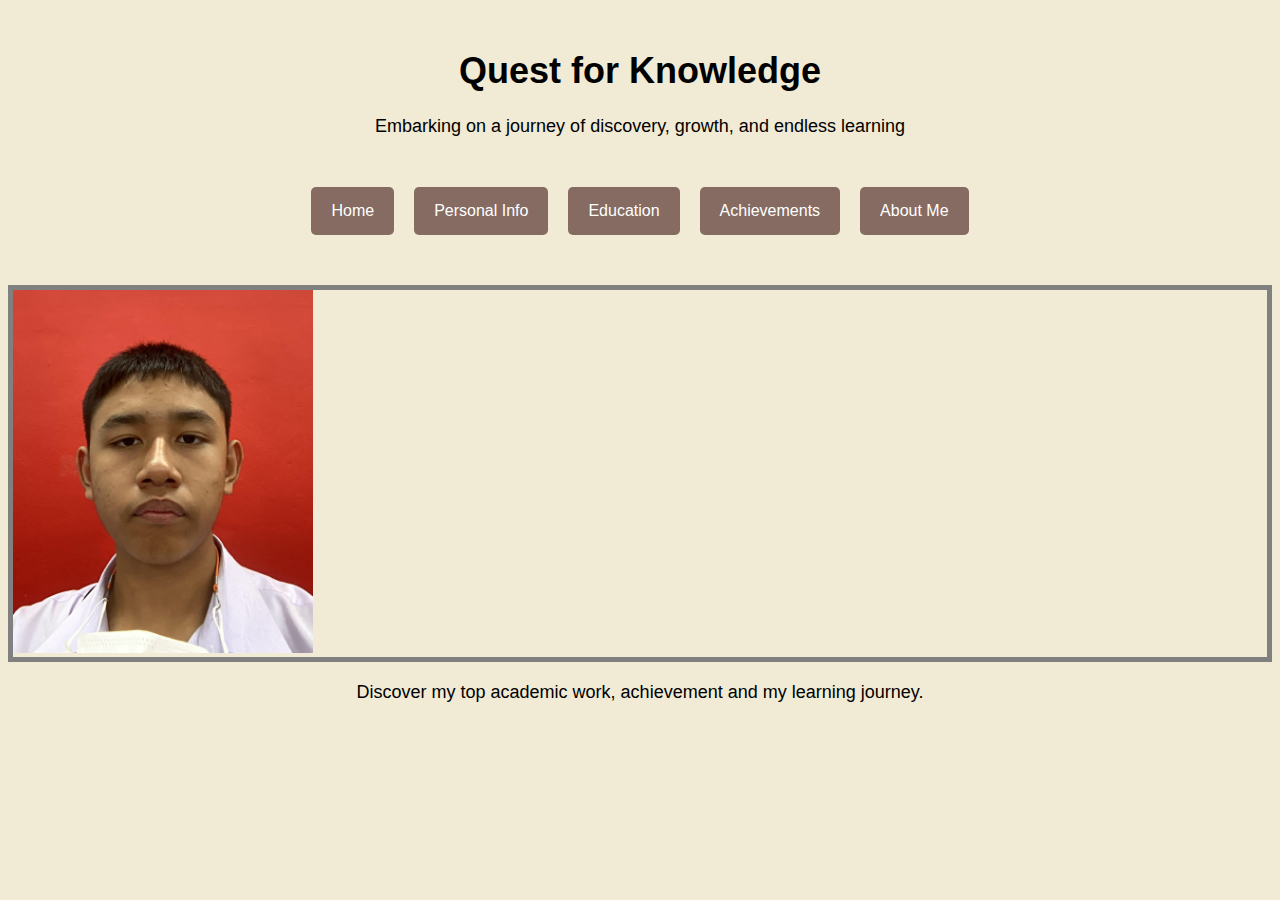
==== index.html @ bc5eaad7 "upload photos" ====
<!DOCTYPE html>
<html>
<head>
<style>
body {
  background-color: #F1EAD4;
  font-family: Arial, Helvetica, sans-serif;
}

h1 {
  text-align: center;
  font-size: 36px;
  margin-top: 50px;
  font-family: 'Gill Sans', 'Gill Sans MT', Calibri, 'Trebuchet MS', sans-serif;
}

p {
  text-align: center;
  font-size: 18px;
  margin-top: 20px;
}

.container {
  display: flex;
  justify-content: center;
  margin-top: 50px;
}

.nav {
  background-color: #856b61;
  color: white;
  padding: 15px 20px;
  text-align: center;
  text-decoration: none;
  display: inline-block;
  font-size: 16px;
  border-radius: 5px;
  margin: 0 10px;
}

.profile-pic {
  border: 5px solid #808080;
  margin-top: 50px;
}
</style>
</head>
<body>

<h1>Quest for Knowledge</h1>
<p>Embarking on a journey of discovery, growth, and endless learning</p>

<div class="container">
  <a href="#" class="nav">Home</a>
  <a href="#" class="nav">Personal Info</a>
  <a href="#" class="nav">Education</a>
  <a href="#" class="nav">Achievements</a>
  <a href="#" class="nav">About Me</a>
</div>

<div class="profile-pic">
  <img src="img/m321201.jpg" alt="Profile Picture" width="300">
</div>

<p>Discover my top academic work, achievement and my learning journey.</p>

</body>
</html>
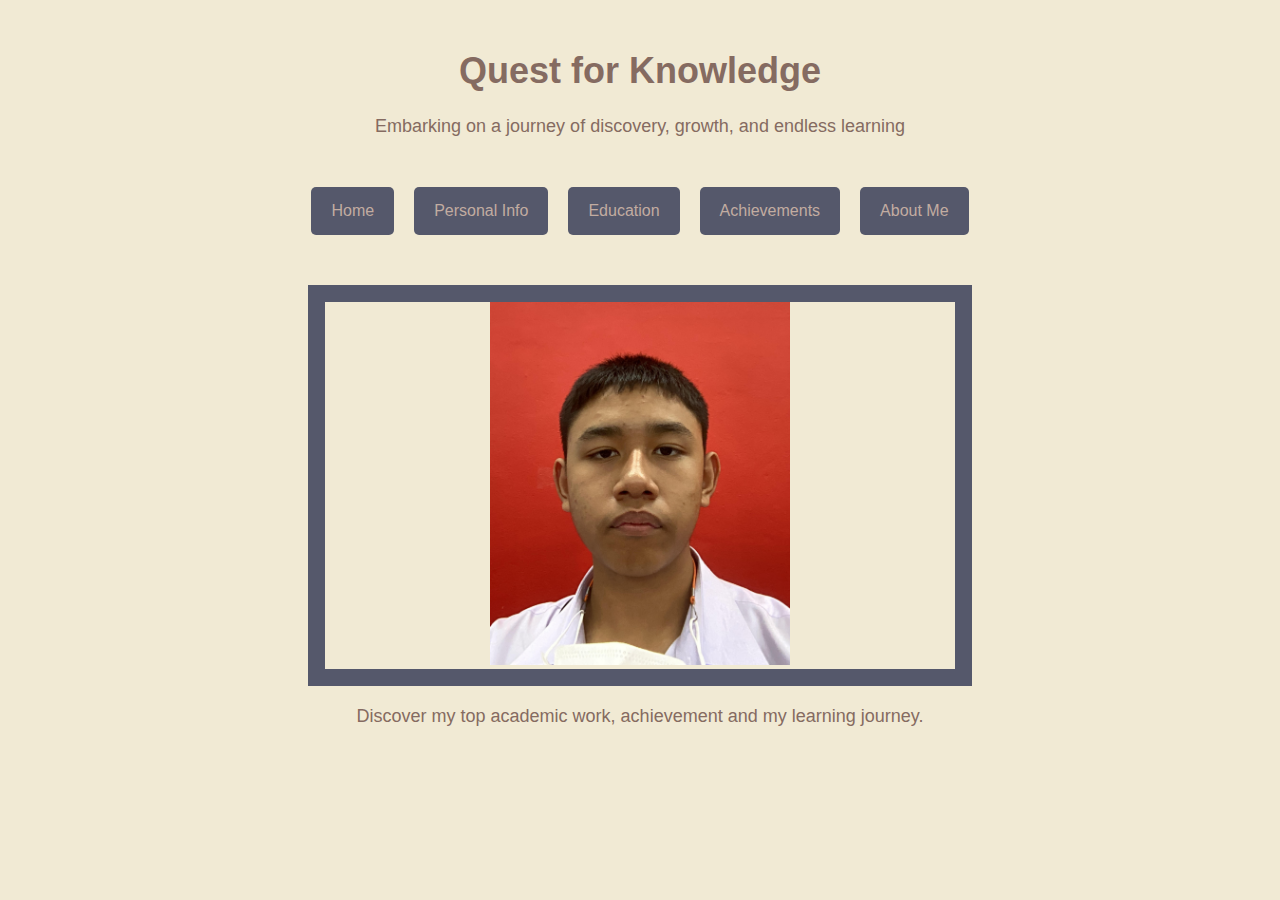
==== commit 378c75e9: "upload photos" ====
--- a/index.html
+++ b/index.html
@@ -1,48 +1,10 @@
 <!DOCTYPE html>
 <html>
 <head>
-<style>
-body {
-  background-color: #F1EAD4;
-  font-family: Arial, Helvetica, sans-serif;
-}
-
-h1 {
-  text-align: center;
-  font-size: 36px;
-  margin-top: 50px;
-  font-family: 'Gill Sans', 'Gill Sans MT', Calibri, 'Trebuchet MS', sans-serif;
-}
-
-p {
-  text-align: center;
-  font-size: 18px;
-  margin-top: 20px;
-}
-
-.container {
-  display: flex;
-  justify-content: center;
-  margin-top: 50px;
-}
-
-.nav {
-  background-color: #856b61;
-  color: white;
-  padding: 15px 20px;
-  text-align: center;
-  text-decoration: none;
-  display: inline-block;
-  font-size: 16px;
-  border-radius: 5px;
-  margin: 0 10px;
-}
-
-.profile-pic {
-  border: 5px solid #808080;
-  margin-top: 50px;
-}
-</style>
+  <meta charset="UTF-8">
+  <meta name="viewport" content="width=, initial-scale=1.0">
+  <title>teeratgithub</title>
+  <link rel="stylesheet" href="css/mystyle.css">
 </head>
 <body>
 
--- a/css/mystyle.css
+++ b/css/mystyle.css
@@ -0,0 +1,46 @@
+body {
+    background-color: #F1EAD4;
+    font-family: 'Gill Sans', 'Gill Sans MT', Calibri, 'Trebuchet MS', sans-serif
+  }
+  
+  h1 {
+    text-align: center;
+    font-size: 36px;
+    margin-top: 50px;
+    font-family: 'Gill Sans', 'Gill Sans MT', Calibri, 'Trebuchet MS', sans-serif;
+    color: #856b61;
+  }
+  
+  p {
+    text-align: center;
+    font-size: 18px;
+    margin-top: 20px;
+    font-family: 'Gill Sans', 'Gill Sans MT', Calibri, 'Trebuchet MS', sans-serif;
+    color: #856b61;
+  }
+  
+  .container {
+    display: flex;
+    justify-content: center;
+    margin-top: 50px;
+  }
+  
+  .nav {
+    background-color: #55586b;
+    color: #c2aca1;
+    padding: 15px 20px;
+    text-align: center;
+    text-decoration: none;
+    display: inline-block;
+    font-size: 16px;
+    border-radius: 5px;
+    margin: 0 10px;
+  }
+  
+  .profile-pic {
+    border: 17px solid #55586b;
+    margin-top: 50px;
+    margin-left: 300px;
+    margin-right: 300px;
+    text-align: center;
+  }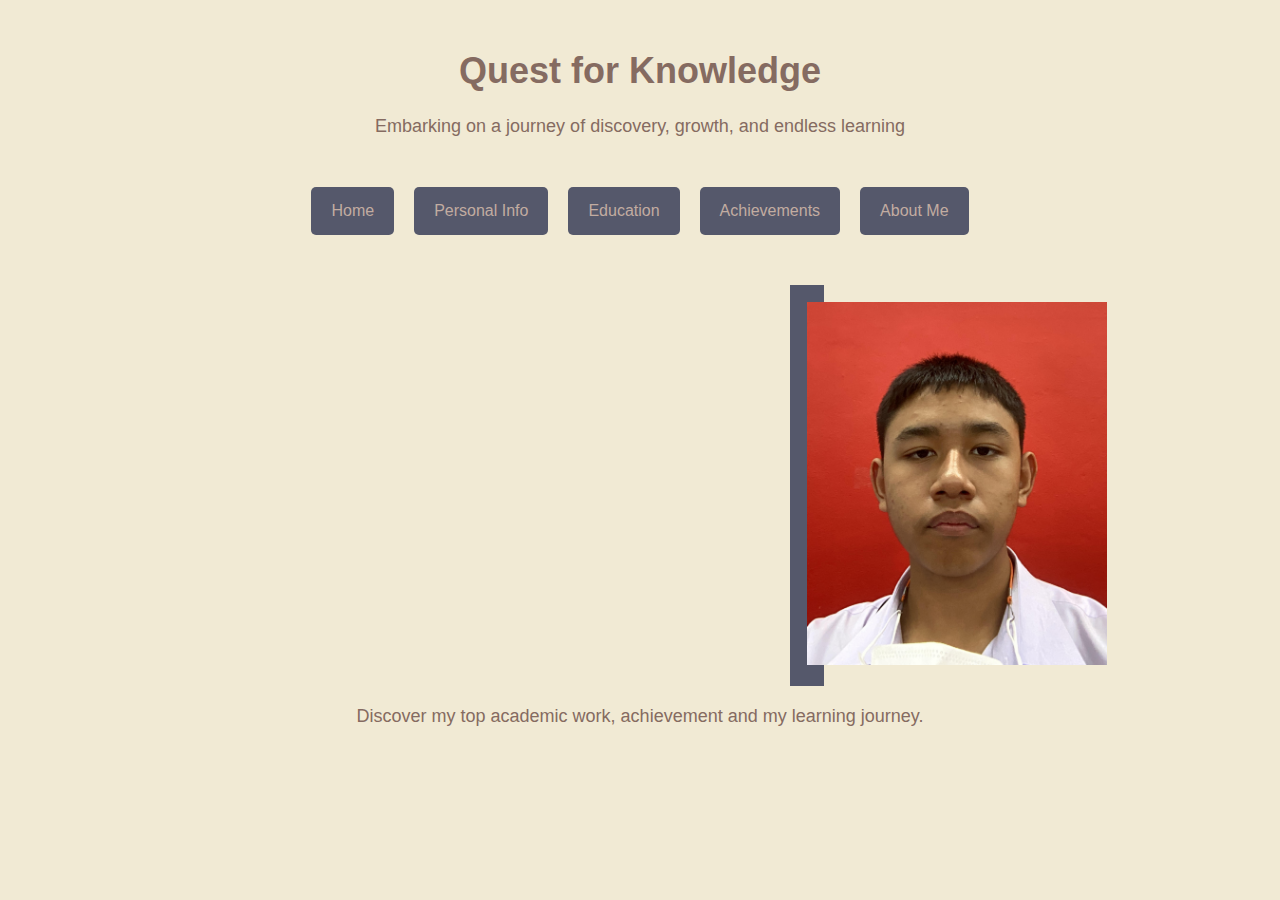
==== commit 97e406a2: "..." ====
--- a/index.html
+++ b/index.html
@@ -11,12 +11,12 @@
 <h1>Quest for Knowledge</h1>
 <p>Embarking on a journey of discovery, growth, and endless learning</p>
 
-<div class="container">
-  <a href="#" class="nav">Home</a>
-  <a href="#" class="nav">Personal Info</a>
-  <a href="#" class="nav">Education</a>
-  <a href="#" class="nav">Achievements</a>
-  <a href="#" class="nav">About Me</a>
+<div class="container1">
+  <a href="index.html" class="nav">Home</a>
+  <a href="personalinfo.html" class="nav">Personal Info</a>
+  <a href="education.html" class="nav">Education</a>
+  <a href="achievements.html" class="nav">Achievements</a>
+  <a href="aboutme.html" class="nav">About Me</a>
 </div>
 
 <div class="profile-pic">
--- a/css/mystyle.css
+++ b/css/mystyle.css
@@ -19,7 +19,7 @@
     color: #856b61;
   }
   
-  .container {
+  .container1 {
     display: flex;
     justify-content: center;
     margin-top: 50px;
@@ -40,7 +40,44 @@
   .profile-pic {
     border: 17px solid #55586b;
     margin-top: 50px;
-    margin-left: 300px;
-    margin-right: 300px;
+    margin-left: 782px;
+    margin-right: 782px;
     text-align: center;
+  }
+
+  .school-picture {
+    border: 17px solid #55586b;
+    margin-top: 50px;
+    margin-left: 630px;
+    margin-right: 630px;
+    text-align: center;
+  }
+
+  .card {
+    /* Add shadows to create the "card" effect */
+    box-shadow: 0 4px 8px 0 rgba(0,0,0,0.2);
+    transition: 0.3s;
+    width: 500px;
+    text-align: center;
+  }
+  
+  /* On mouse-over, add a deeper shadow */
+  .card:hover {
+    box-shadow: 0 8px 16px 0 rgba(0,0,0,0.2);
+  }
+  
+  /* Add some padding inside the card container */
+  .container2 {
+    padding: 2px 16px;
+  }
+  .flex-container {
+    display: flex;
+    flex-direction: row;
+  }
+  
+  .flex-container > div {
+    width: 100px;
+    margin: 10px;
+    line-height: 75px;
+    font-size: 30px;
   }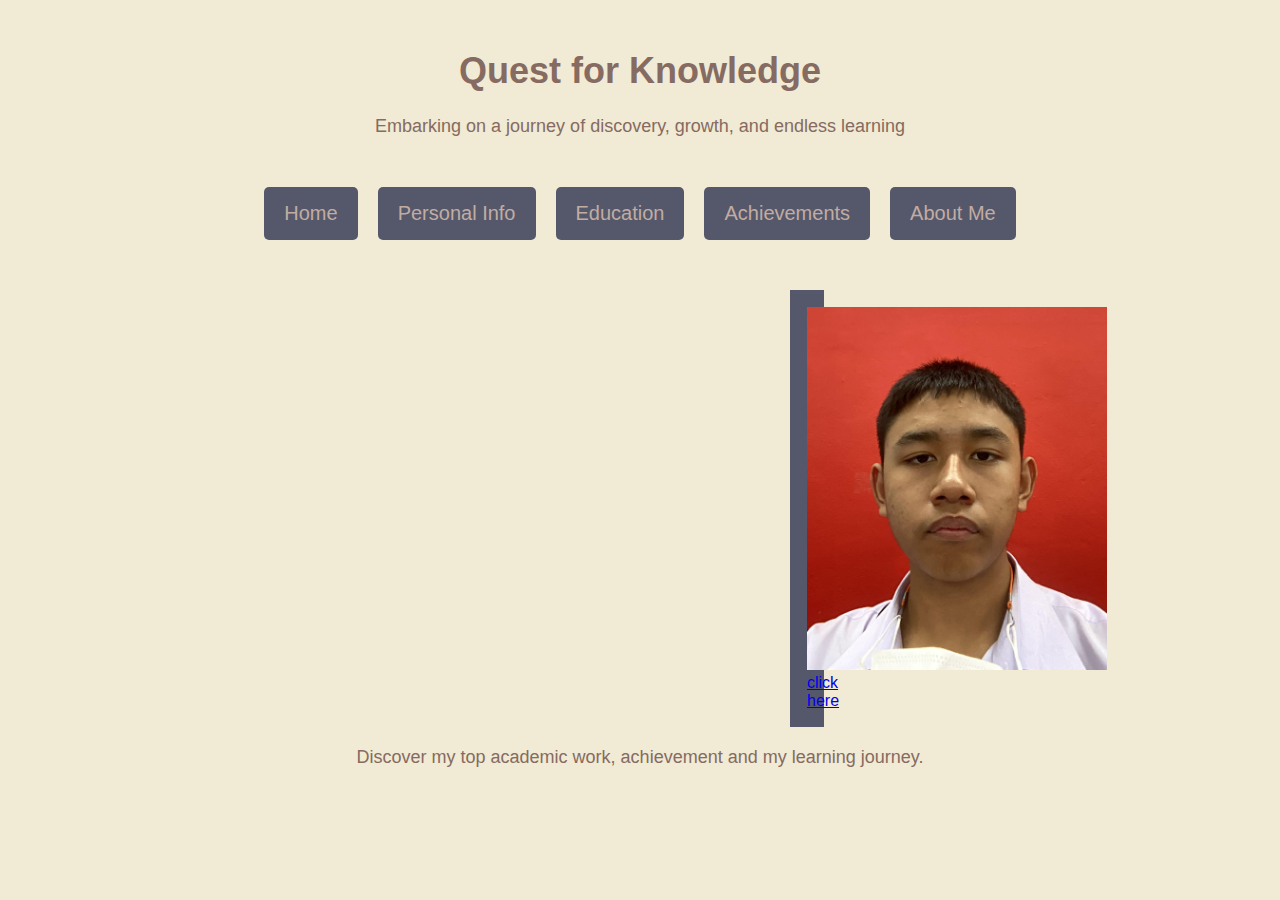
==== commit cb7a3292: "final but fr" ====
--- a/index.html
+++ b/index.html
@@ -20,7 +20,7 @@
 </div>
 
 <div class="profile-pic">
-  <img src="img/m321201.jpg" alt="Profile Picture" width="300">
+  <img src="img/m321201.jpg" alt="Profile Picture" width="300">  <a href="img/m321201.jpg" onclick="window.open('img/m321201.jpg','targetWindow', 'toolbar=no, location=no, status=no, menubar=no, scrollbars=yes, resizable=yes, width=1090px, height=550px, top=25px left=120px'); return false;">click here</a>
 </div>
 
 <p>Discover my top academic work, achievement and my learning journey.</p>
--- a/css/mystyle.css
+++ b/css/mystyle.css
@@ -32,7 +32,8 @@
     text-align: center;
     text-decoration: none;
     display: inline-block;
-    font-size: 16px;
+    font-family: 'Gill Sans', 'Gill Sans MT', Calibri, 'Trebuchet MS', sans-serif;
+    font-size: 20px;
     border-radius: 5px;
     margin: 0 10px;
   }
@@ -80,4 +81,4 @@
     margin: 10px;
     line-height: 75px;
     font-size: 30px;
-  }+  }
